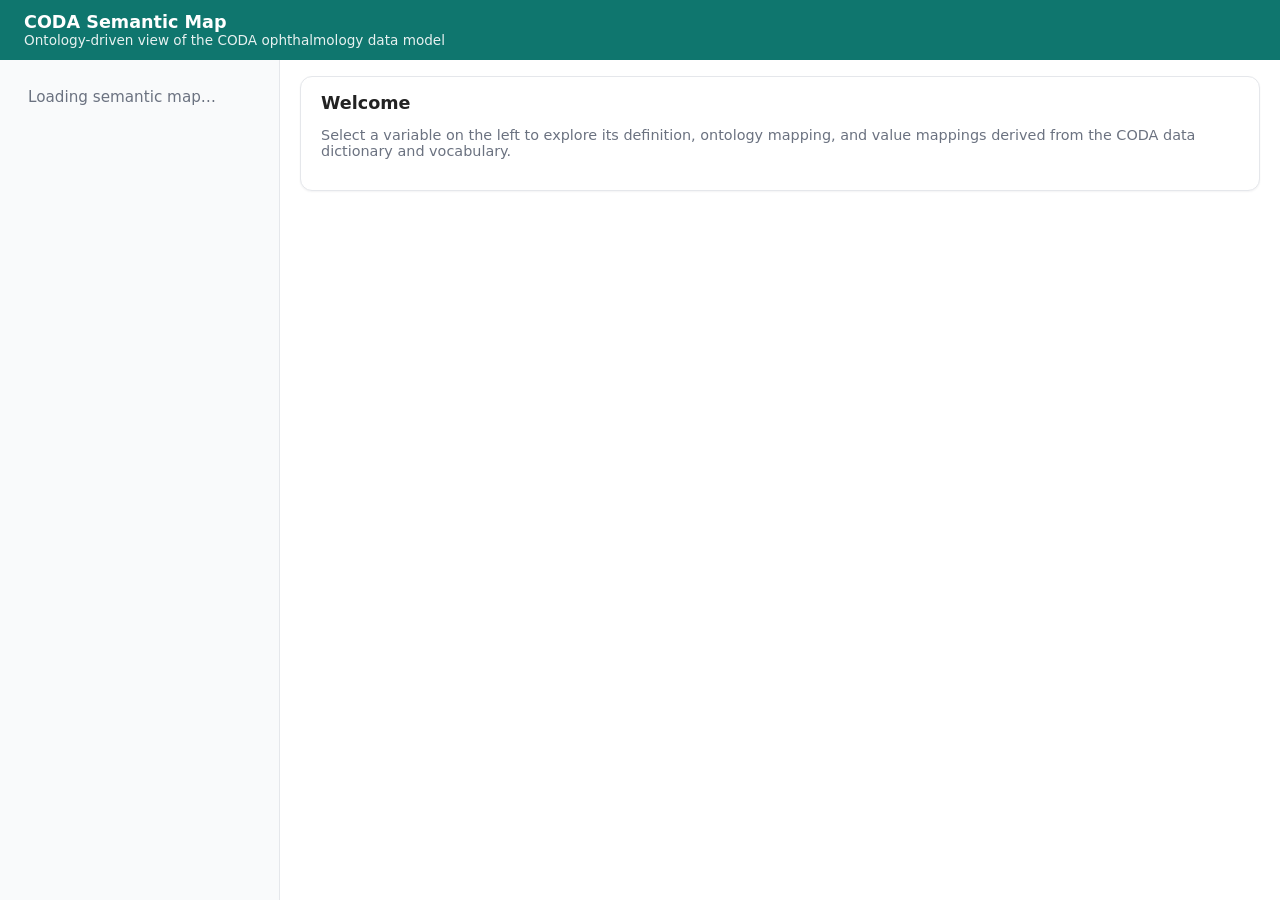
==== index.html @ 5b79e78c "Create index.html" ====
<!DOCTYPE html>
<html lang="en">
<head>
  <meta charset="UTF-8" />
  <title>CODA Semantic Map</title>
  <meta name="viewport" content="width=device-width, initial-scale=1.0" />
  <style>
    * {
      box-sizing: border-box;
      font-family: system-ui, -apple-system, BlinkMacSystemFont, "Segoe UI", sans-serif;
    }

    body {
      margin: 0;
      height: 100vh;
      display: flex;
      flex-direction: column;
      color: #222;
    }

    header {
      padding: 0.75rem 1.5rem;
      background: #0f766e;
      color: white;
      display: flex;
      align-items: center;
      justify-content: space-between;
    }

    header h1 {
      margin: 0;
      font-size: 1.1rem;
      font-weight: 600;
    }

    header .subtitle {
      font-size: 0.85rem;
      opacity: 0.9;
    }

    main {
      flex: 1;
      display: flex;
      overflow: hidden;
    }

    #sidebar {
      width: 280px;
      min-width: 220px;
      max-width: 320px;
      border-right: 1px solid #e5e7eb;
      background: #f9fafb;
      padding: 0.75rem;
      overflow-y: auto;
    }

    #content {
      flex: 1;
      padding: 1rem 1.25rem;
      overflow-y: auto;
    }

    .group {
      margin-bottom: 1rem;
    }

    .group-title {
      font-size: 0.85rem;
      font-weight: 600;
      text-transform: uppercase;
      letter-spacing: 0.04em;
      color: #6b7280;
      margin: 0.5rem 0;
    }

    .var-list {
      list-style: none;
      margin: 0;
      padding: 0;
    }

    .var-item {
      font-size: 0.9rem;
      padding: 0.3rem 0.4rem;
      border-radius: 0.3rem;
      cursor: pointer;
      display: flex;
      flex-direction: column;
    }

    .var-item:hover {
      background: #e5f3f2;
    }

    .var-item.active {
      background: #0f766e;
      color: white;
    }

    .var-name {
      font-weight: 500;
      word-break: break-all;
    }

    .var-label {
      font-size: 0.8rem;
      color: #6b7280;
    }

    .var-item.active .var-label {
      color: #e5e7eb;
    }

    .pill {
      display: inline-block;
      font-size: 0.75rem;
      padding: 0.1rem 0.5rem;
      border-radius: 999px;
      background: #ecfeff;
      color: #0f766e;
      margin-left: 0.25rem;
    }

    .card {
      background: white;
      border-radius: 0.75rem;
      border: 1px solid #e5e7eb;
      padding: 1rem 1.25rem;
      margin-bottom: 1rem;
      box-shadow: 0 1px 2px rgba(15, 23, 42, 0.05);
    }

    .card h2 {
      margin-top: 0;
      margin-bottom: 0.4rem;
      font-size: 1.1rem;
    }

    .card h3 {
      margin-top: 0;
      margin-bottom: 0.4rem;
      font-size: 0.95rem;
    }

    .muted {
      color: #6b7280;
      font-size: 0.9rem;
    }

    .badge {
      display: inline-flex;
      align-items: center;
      font-size: 0.75rem;
      padding: 0.15rem 0.5rem;
      border-radius: 999px;
      border: 1px solid #e5e7eb;
      background: #f9fafb;
      margin-right: 0.35rem;
      margin-top: 0.25rem;
    }

    .badge strong {
      margin-right: 0.25rem;
      font-weight: 600;
    }

    table {
      width: 100%;
      border-collapse: collapse;
      font-size: 0.9rem;
      margin-top: 0.5rem;
    }

    th, td {
      padding: 0.35rem 0.5rem;
      border-bottom: 1px solid #e5e7eb;
      text-align: left;
    }

    th {
      background: #f3f4f6;
      font-weight: 600;
    }

    code {
      font-family: ui-monospace, SFMono-Regular, Menlo, Monaco, Consolas, "Liberation Mono", "Courier New", monospace;
      font-size: 0.85rem;
      background: #f3f4f6;
      padding: 0.1rem 0.3rem;
      border-radius: 0.25rem;
    }

    #loading, #error {
      padding: 1rem;
      font-size: 0.95rem;
    }

    #loading {
      color: #6b7280;
    }

    #error {
      color: #b91c1c;
    }

    @media (max-width: 800px) {
      main {
        flex-direction: column;
      }
      #sidebar {
        width: 100%;
        max-height: 40vh;
        border-right: none;
        border-bottom: 1px solid #e5e7eb;
      }
    }
  </style>
</head>
<body>
  <header>
    <div>
      <h1>CODA Semantic Map</h1>
      <div class="subtitle">Ontology-driven view of the CODA ophthalmology data model</div>
    </div>
    <div id="header-meta" class="subtitle"></div>
  </header>

  <main>
    <aside id="sidebar">
      <div id="loading">Loading semantic map…</div>
      <div id="error" style="display:none;"></div>
      <div id="groups"></div>
    </aside>

    <section id="content">
      <div class="card">
        <h2>Welcome</h2>
        <p class="muted">
          Select a variable on the left to explore its definition, ontology mapping,
          and value mappings derived from the CODA data dictionary and vocabulary.
        </p>
      </div>
    </section>
  </main>

  <script src="app.js"></script>
</body>
</html>
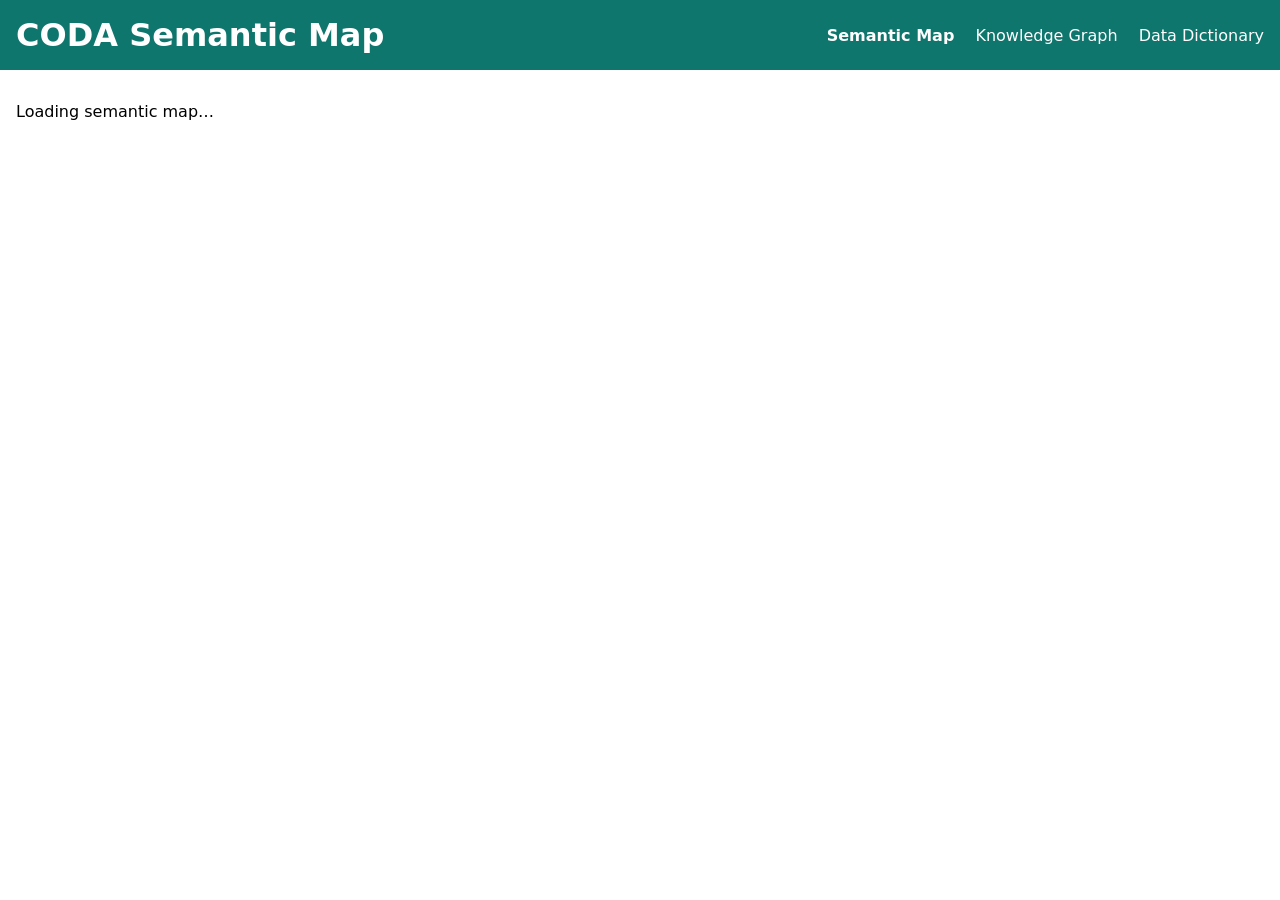
==== commit e7c8ce62: "Update index.html" ====
--- a/index.html
+++ b/index.html
@@ -4,245 +4,49 @@
   <meta charset="UTF-8" />
   <title>CODA Semantic Map</title>
   <meta name="viewport" content="width=device-width, initial-scale=1.0" />
+  <link rel="stylesheet" href="style.css" />
   <style>
-    * {
-      box-sizing: border-box;
-      font-family: system-ui, -apple-system, BlinkMacSystemFont, "Segoe UI", sans-serif;
-    }
-
-    body {
-      margin: 0;
-      height: 100vh;
-      display: flex;
-      flex-direction: column;
-      color: #222;
-    }
-
+    body { font-family: system-ui, sans-serif; margin: 0; }
     header {
-      padding: 0.75rem 1.5rem;
       background: #0f766e;
       color: white;
+      padding: 1rem;
       display: flex;
+      justify-content: space-between;
       align-items: center;
-      justify-content: space-between;
     }
-
-    header h1 {
-      margin: 0;
-      font-size: 1.1rem;
-      font-weight: 600;
+    nav a {
+      color: white;
+      margin-left: 1rem;
+      text-decoration: none;
+      font-weight: 500;
     }
-
-    header .subtitle {
-      font-size: 0.85rem;
-      opacity: 0.9;
+    nav a:hover {
+      text-decoration: underline;
     }
-
-    main {
-      flex: 1;
-      display: flex;
-      overflow: hidden;
-    }
-
-    #sidebar {
-      width: 280px;
-      min-width: 220px;
-      max-width: 320px;
-      border-right: 1px solid #e5e7eb;
-      background: #f9fafb;
-      padding: 0.75rem;
-      overflow-y: auto;
-    }
-
-    #content {
-      flex: 1;
-      padding: 1rem 1.25rem;
-      overflow-y: auto;
-    }
-
-    .group {
-      margin-bottom: 1rem;
-    }
-
-    .group-title {
-      font-size: 0.85rem;
-      font-weight: 600;
-      text-transform: uppercase;
-      letter-spacing: 0.04em;
-      color: #6b7280;
-      margin: 0.5rem 0;
-    }
-
-    .var-list {
-      list-style: none;
-      margin: 0;
-      padding: 0;
-    }
-
-    .var-item {
-      font-size: 0.9rem;
-      padding: 0.3rem 0.4rem;
-      border-radius: 0.3rem;
-      cursor: pointer;
-      display: flex;
-      flex-direction: column;
-    }
-
-    .var-item:hover {
-      background: #e5f3f2;
-    }
-
-    .var-item.active {
-      background: #0f766e;
-      color: white;
-    }
-
-    .var-name {
-      font-weight: 500;
-      word-break: break-all;
-    }
-
-    .var-label {
-      font-size: 0.8rem;
-      color: #6b7280;
-    }
-
-    .var-item.active .var-label {
-      color: #e5e7eb;
-    }
-
-    .pill {
-      display: inline-block;
-      font-size: 0.75rem;
-      padding: 0.1rem 0.5rem;
-      border-radius: 999px;
-      background: #ecfeff;
-      color: #0f766e;
-      margin-left: 0.25rem;
-    }
-
-    .card {
-      background: white;
-      border-radius: 0.75rem;
-      border: 1px solid #e5e7eb;
-      padding: 1rem 1.25rem;
-      margin-bottom: 1rem;
-      box-shadow: 0 1px 2px rgba(15, 23, 42, 0.05);
-    }
-
-    .card h2 {
-      margin-top: 0;
-      margin-bottom: 0.4rem;
-      font-size: 1.1rem;
-    }
-
-    .card h3 {
-      margin-top: 0;
-      margin-bottom: 0.4rem;
-      font-size: 0.95rem;
-    }
-
-    .muted {
-      color: #6b7280;
-      font-size: 0.9rem;
-    }
-
-    .badge {
-      display: inline-flex;
-      align-items: center;
-      font-size: 0.75rem;
-      padding: 0.15rem 0.5rem;
-      border-radius: 999px;
-      border: 1px solid #e5e7eb;
-      background: #f9fafb;
-      margin-right: 0.35rem;
-      margin-top: 0.25rem;
-    }
-
-    .badge strong {
-      margin-right: 0.25rem;
-      font-weight: 600;
-    }
-
-    table {
-      width: 100%;
-      border-collapse: collapse;
-      font-size: 0.9rem;
-      margin-top: 0.5rem;
-    }
-
-    th, td {
-      padding: 0.35rem 0.5rem;
-      border-bottom: 1px solid #e5e7eb;
-      text-align: left;
-    }
-
-    th {
-      background: #f3f4f6;
-      font-weight: 600;
-    }
-
-    code {
-      font-family: ui-monospace, SFMono-Regular, Menlo, Monaco, Consolas, "Liberation Mono", "Courier New", monospace;
-      font-size: 0.85rem;
-      background: #f3f4f6;
-      padding: 0.1rem 0.3rem;
-      border-radius: 0.25rem;
-    }
-
-    #loading, #error {
+    #app {
       padding: 1rem;
-      font-size: 0.95rem;
-    }
-
-    #loading {
-      color: #6b7280;
-    }
-
-    #error {
-      color: #b91c1c;
-    }
-
-    @media (max-width: 800px) {
-      main {
-        flex-direction: column;
-      }
-      #sidebar {
-        width: 100%;
-        max-height: 40vh;
-        border-right: none;
-        border-bottom: 1px solid #e5e7eb;
-      }
     }
   </style>
 </head>
+
 <body>
-  <header>
-    <div>
-      <h1>CODA Semantic Map</h1>
-      <div class="subtitle">Ontology-driven view of the CODA ophthalmology data model</div>
-    </div>
-    <div id="header-meta" class="subtitle"></div>
-  </header>
 
-  <main>
-    <aside id="sidebar">
-      <div id="loading">Loading semantic map…</div>
-      <div id="error" style="display:none;"></div>
-      <div id="groups"></div>
-    </aside>
+<header>
+  <h1 style="margin:0;">CODA Semantic Map</h1>
+  <nav>
+    <a href="index.html"><b>Semantic Map</b></a>
+    <a href="data_graph_clean.html">Knowledge Graph</a>
+    <a href="coda_data_dictionary.html">Data Dictionary</a>
+  </nav>
+</header>
 
-    <section id="content">
-      <div class="card">
-        <h2>Welcome</h2>
-        <p class="muted">
-          Select a variable on the left to explore its definition, ontology mapping,
-          and value mappings derived from the CODA data dictionary and vocabulary.
-        </p>
-      </div>
-    </section>
-  </main>
+<div id="app">
+  <p>Loading semantic map…</p>
+</div>
 
-  <script src="app.js"></script>
+<!-- Your existing JS application -->
+<script src="app.js"></script>
+
 </body>
 </html>
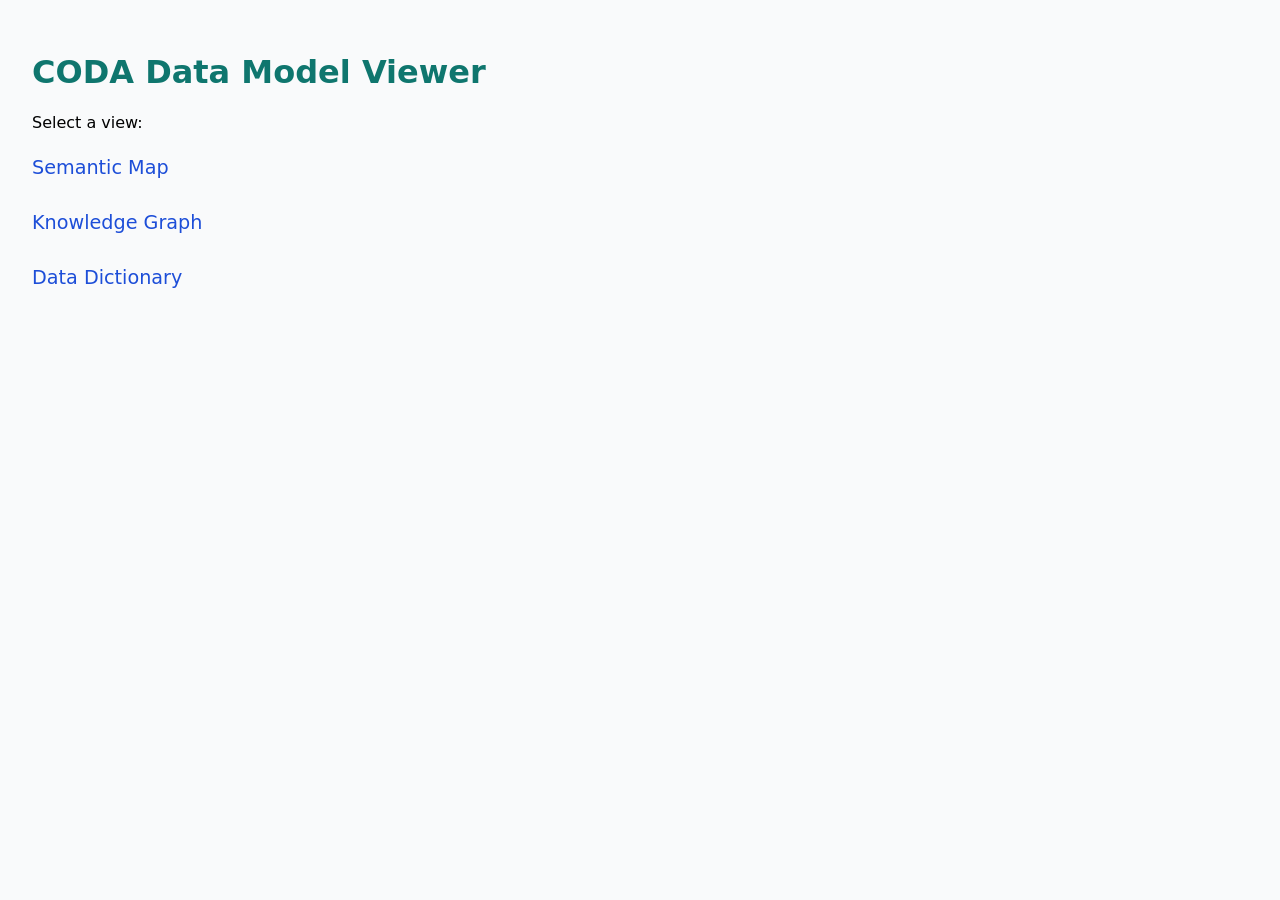
==== commit 0c1907ef: "Update index.html" ====
--- a/index.html
+++ b/index.html
@@ -2,51 +2,36 @@
 <html lang="en">
 <head>
   <meta charset="UTF-8" />
-  <title>CODA Semantic Map</title>
+  <title>CODA Data Model</title>
   <meta name="viewport" content="width=device-width, initial-scale=1.0" />
-  <link rel="stylesheet" href="style.css" />
   <style>
-    body { font-family: system-ui, sans-serif; margin: 0; }
-    header {
-      background: #0f766e;
-      color: white;
-      padding: 1rem;
-      display: flex;
-      justify-content: space-between;
-      align-items: center;
+    body {
+      font-family: system-ui, sans-serif;
+      margin: 0;
+      padding: 2rem;
+      background: #f9fafb;
     }
-    nav a {
-      color: white;
-      margin-left: 1rem;
+    h1 { color: #0f766e; }
+    a {
+      display: block;
+      margin: 1rem 0;
+      font-size: 1.2rem;
+      color: #1d4ed8;
       text-decoration: none;
-      font-weight: 500;
+      padding: 0.5rem 0;
     }
-    nav a:hover {
-      text-decoration: underline;
-    }
-    #app {
-      padding: 1rem;
-    }
+    a:hover { text-decoration: underline; }
   </style>
 </head>
-
 <body>
 
-<header>
-  <h1 style="margin:0;">CODA Semantic Map</h1>
-  <nav>
-    <a href="index.html"><b>Semantic Map</b></a>
-    <a href="data_graph_clean.html">Knowledge Graph</a>
-    <a href="coda_data_dictionary.html">Data Dictionary</a>
-  </nav>
-</header>
+  <h1>CODA Data Model Viewer</h1>
 
-<div id="app">
-  <p>Loading semantic map…</p>
-</div>
+  <p>Select a view:</p>
 
-<!-- Your existing JS application -->
-<script src="app.js"></script>
+  <a href="semantic_map.html">Semantic Map</a>
+  <a href="data_graph_clean.html">Knowledge Graph</a>
+  <a href="coda_data_dictionary.html">Data Dictionary</a>
 
 </body>
 </html>
